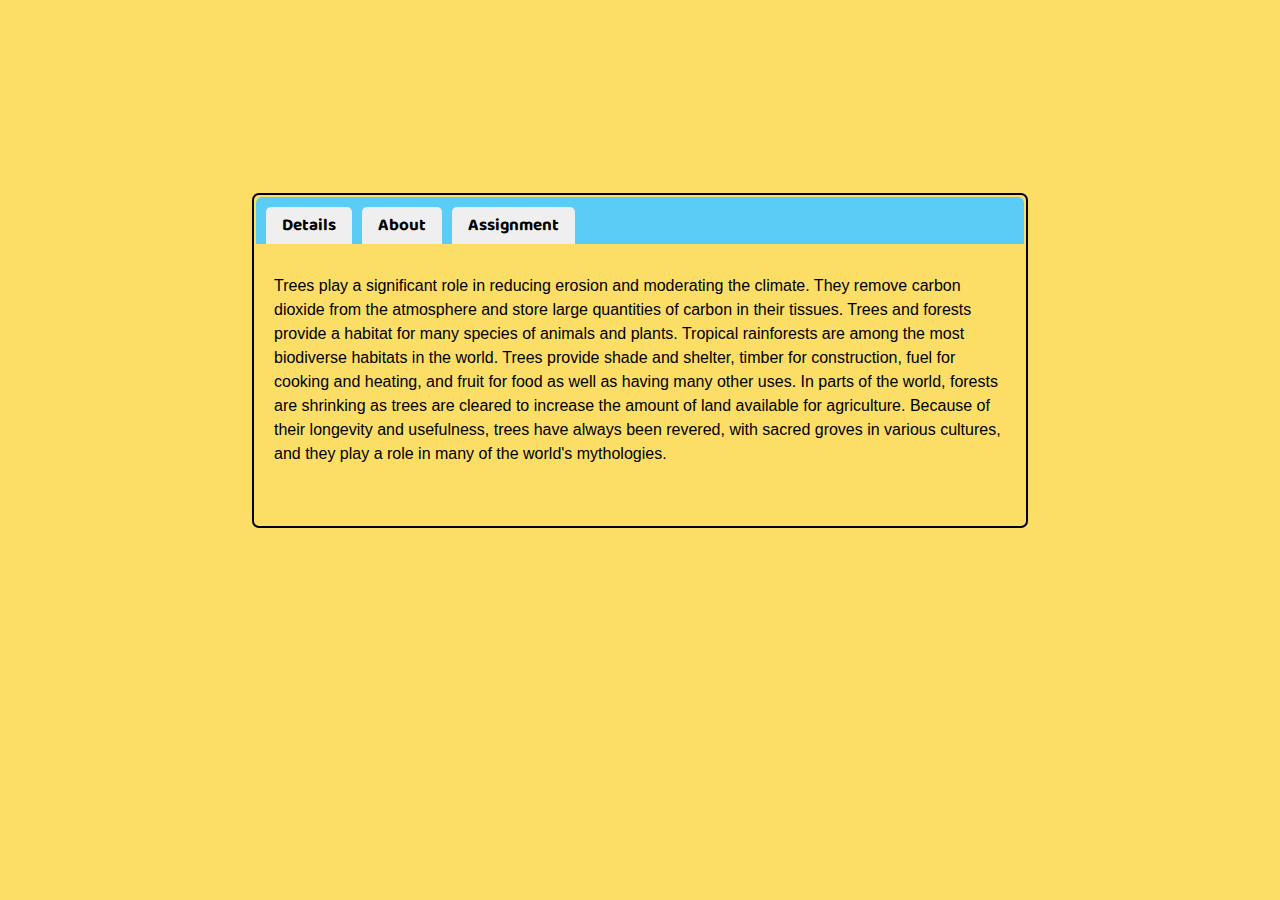
==== 1. Tab Assignment/index.html @ c35761b0 "added my assignments" ====
<!DOCTYPE html>
<html lang="en">

<head>
    <meta charset="UTF-8">
    <meta http-equiv="X-UA-Compatible" content="IE=edge">
    <meta name="viewport" content="width=device-width, initial-scale=1.0">
    <link rel="stylesheet" href="style.css">
    <title>Tab assignment</title>
</head>

<body>
    <div class="container">
        <div class="button-bar">
            <button id="details">Details</button>
            <button id="about">About</button>
            <button id="assignment">Assignment</button>
        </div>
        <div class="details">
            <p id="para1">Trees play a significant role in reducing erosion and moderating the climate. They remove carbon dioxide from the atmosphere and store large quantities of carbon in their tissues. Trees and forests provide a habitat for many species of animals and plants. Tropical rainforests are among the most biodiverse habitats in the world. Trees provide shade and shelter, timber for construction, fuel for cooking and heating, and fruit for food as well as having many other uses. In parts of the world, forests are shrinking as trees are cleared to increase the amount of land available for agriculture. Because of their longevity and usefulness, trees have always been revered, with sacred groves in various cultures, and they play a role in many of the world's mythologies.</p>
            <p id="para2">A tree typically has many secondary branches supported clear of the ground by the trunk. This trunk typically contains woody tissue for strength, and vascular tissue to carry materials from one part of the tree to another. For most trees it is surrounded by a layer of bark which serves as a protective barrier. Below the ground, the roots branch and spread out widely; they serve to anchor the tree and extract moisture and nutrients from the soil. Above ground, the branches divide into smaller branches and shoots. The shoots typically bear leaves, which capture light energy and convert it into sugars by photosynthesis, providing the food for the tree's growth and development.</p>
            <p id="para3">In botany, a tree is a perennial plant with an elongated stem, or trunk, usually supporting branches and leaves. In some usages, the definition of a tree may be narrower, including only wood plants with secondary growth, plants that are usable as lumber or plants above a specified height. In wider definitions, the taller palms, tree ferns, bananas, and bamboos are also trees. Trees are not a taxonomic group but include a variety of plant species that have independently evolved a trunk and branches as a way to tower above other plants to compete for sunlight. Trees tend to be long-lived, some reaching several thousand years old. Trees have been in existence for 370 million years. It is estimated that there are some three trillion mature trees in the world.</p>
        </div>
    </div>

    <script src="https://code.jquery.com/jquery-3.6.0.min.js"
        integrity="sha256-/xUj+3OJU5yExlq6GSYGSHk7tPXikynS7ogEvDej/m4=" crossorigin="anonymous"></script>

    <script src="myjQuery.js"></script>
</body>

</html>
---- 1. Tab Assignment/style.css ----
@import url("https://fonts.googleapis.com/css2?family=Baloo+2&display=swap");
* {
  margin: 0;
  padding: 0;
}

body {
  background-color: #fcde67;
  height: 80vh;
  display: flex;
  justify-content: center;
  align-items: center;
}

.container {
  width: 60%;
  margin: auto;
  border: 2px solid black;
  padding: 2px;
  border-radius: 7px;
}

.button-bar {
  background-color: #5bccf6;
  padding: 10px 10px 0px 10px;
  border-radius: 6px 6px 0 0;
}

.button-bar button {
  font-family: "Baloo 2", cursive;
  border: none;
  padding: 5px 16px;
  margin-right: 6px;
  border-radius: 5px 5px 0 0;
  font-size: 17px;
  font-weight: bold;
  cursor: pointer;
}
.button-bar button:hover{
    background-color: rgb(128, 128, 128);
    /* color: white; */
}

.details {
  height: 220px;
  padding: 30px 18px;
  font-family: "Segoe UI", Tahoma, Geneva, Verdana, sans-serif;
  line-height: 1.5;
}
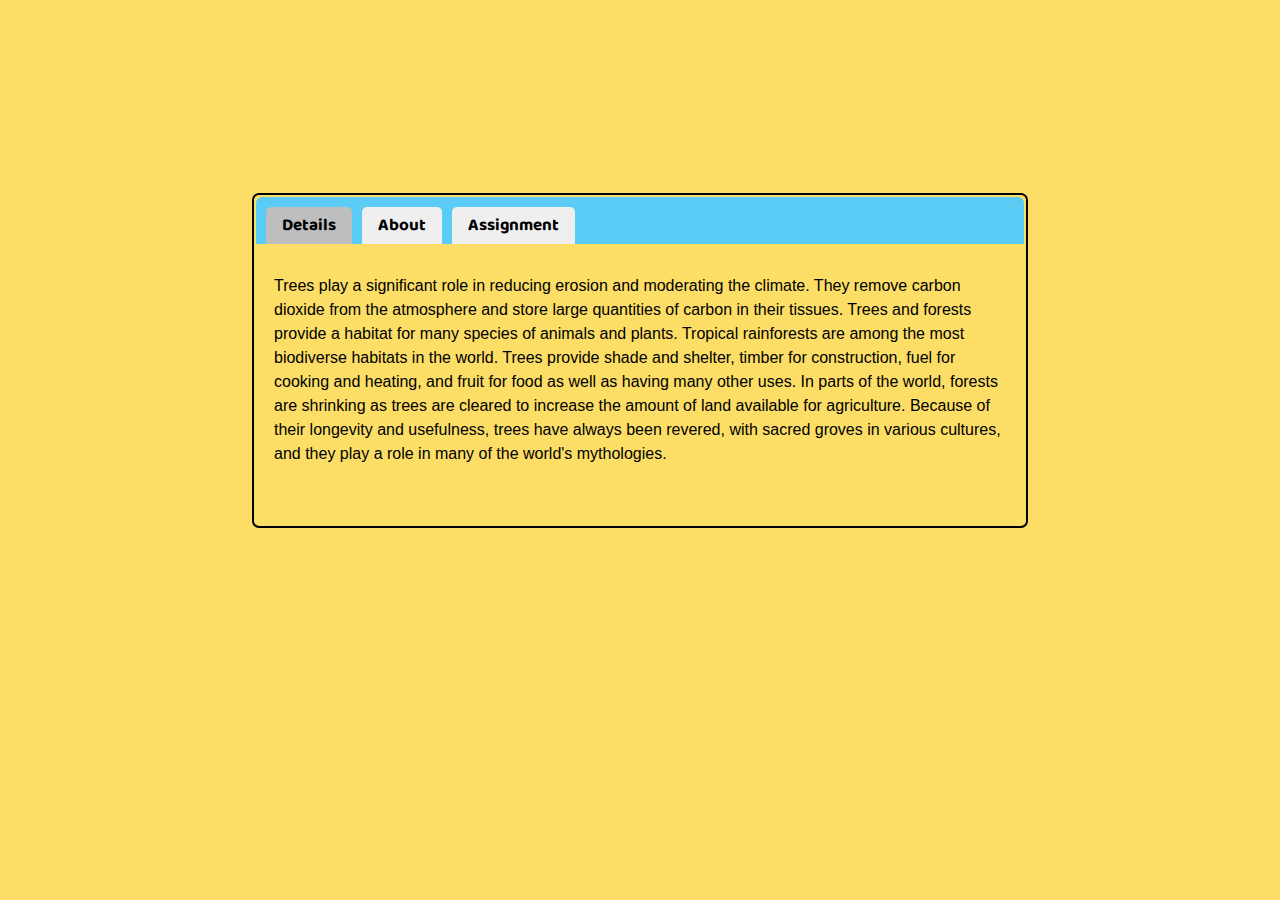
==== commit ed72df65: "remove unused images" ====
--- a/1. Tab Assignment/index.html
+++ b/1. Tab Assignment/index.html
@@ -23,6 +23,8 @@
         </div>
     </div>
 
+    <a href=""></a>
+
     <script src="https://code.jquery.com/jquery-3.6.0.min.js"
         integrity="sha256-/xUj+3OJU5yExlq6GSYGSHk7tPXikynS7ogEvDej/m4=" crossorigin="anonymous"></script>
 
--- a/1. Tab Assignment/style.css
+++ b/1. Tab Assignment/style.css
@@ -35,10 +35,10 @@
   font-size: 17px;
   font-weight: bold;
   cursor: pointer;
+  /* background-color: white; */
 }
 .button-bar button:hover{
-    background-color: rgb(128, 128, 128);
-    /* color: white; */
+    background-color: rgb(190, 190, 190);
 }
 
 .details {
@@ -47,3 +47,7 @@
   font-family: "Segoe UI", Tahoma, Geneva, Verdana, sans-serif;
   line-height: 1.5;
 }
+
+.active {
+  background-color: rgb(190, 190, 190);
+}